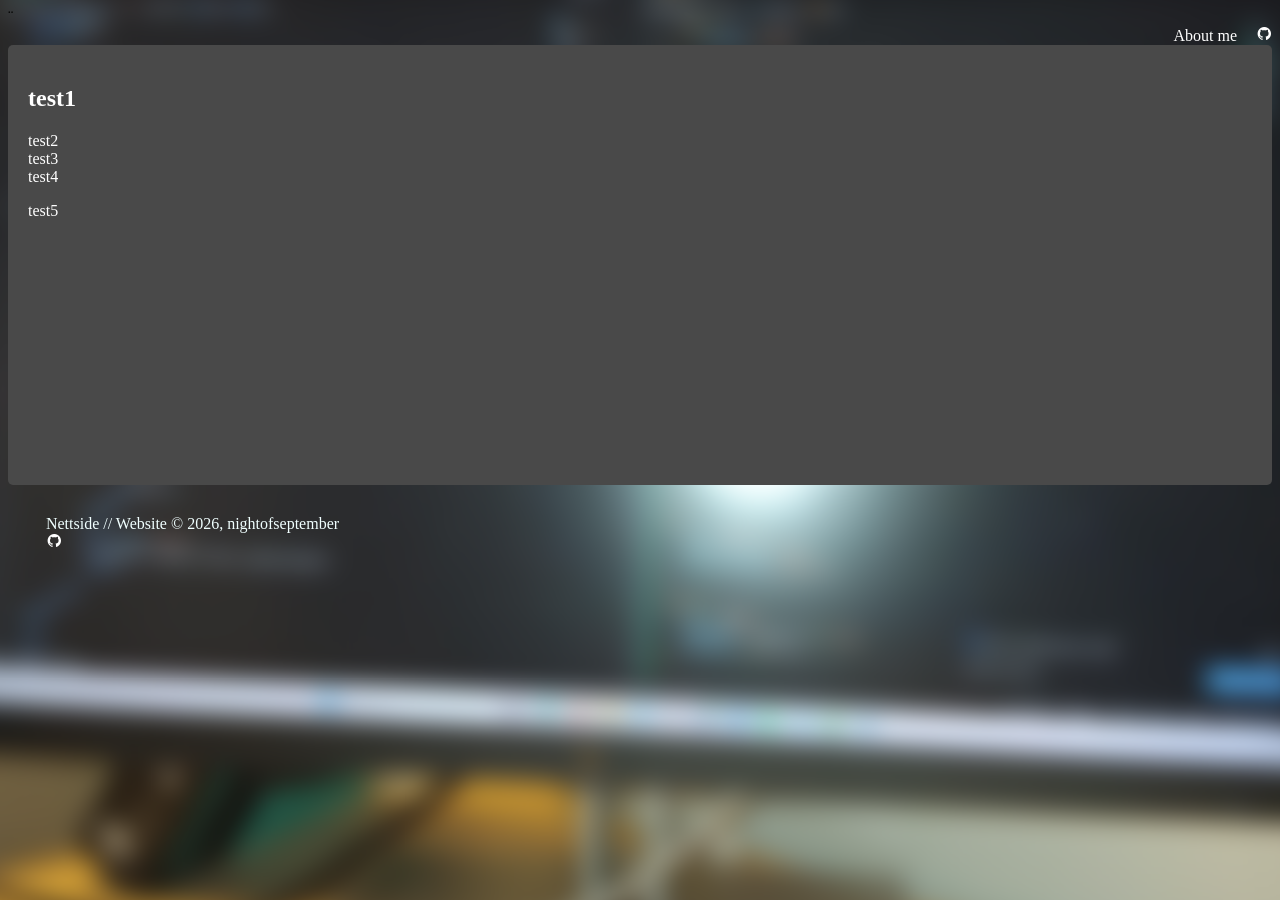
==== frontend/templates/index.html @ 9ad534c1 "Lotsa stuff" ====
<!DOCTYPE html>
<html lang="en">

<head>
    <meta charset="UTF-8">
    <meta name="viewport" content="width=device-width, initial-scale=1.0">
    <title>Document</title>

    <!-- HUSK Å BYTTE FOR UBUNTU "static/style.css" -->
    <link rel="stylesheet" href="../../static/style.css">¨
    <link rel="stylesheet" href="../../static/index.css">
    <link href='https://unpkg.com/boxicons@2.1.4/css/boxicons.min.css' rel='stylesheet'>
</head>

<body>
    <div>
        <div class="container">
            <nav class="PanelNav flex">
                <div class="nav-right">
                    <a href="aboutme">About me</a>

                    <a href="https://github.com/nightofseptember" target="_blank" class="github-link">
                        <i class="bx bxl-github"></i>
                    </a>
                </div>
            </nav>


            <main>
                <div class="content">
                    <h2>test1</h2>
                    <p>test2<br>
                        test3<br>
                        test4</p>
                    <p>test5</p>
                </div>
            </main>

            <footer class="footer">
                <div>
                    Nettside // Website © 2026, nightofseptember
                </div>
                <div>
                    <a href="https://github.com/nightofseptember" target="_blank" class="github-link">
                        <i class="bx bxl-github"></i>
                </div>
            </footer>

        </div>
    </div>
</body>

</html>
---- static/style.css ----
body {
    overflow: hidden;
}

a {
    display: inline-block;
    color: white;
    text-decoration: none;
    transition: transform 0.2s ease, color 0.2s ease;
}

a:hover {
    color: aliceblue;
    transform: scale(1.1);
}

.flex { 
    display: flex;
}

.title {
    text-align: center;
    font-size: x-large;
    width: 100vw;
}

.page-body{
    margin-bottom: 60px;
}
.container {
    max-width: 100%;
    width: 100%;
}

.PanelNav {
    justify-content: flex-end; /* push content to the right */
    display: flex;
    align-items: center;
}

.nav-right a {
    margin-left: 15px;
}

.footer {
    color: azure;
    padding: 30px 3% 15px;
    display: grid;
}
---- static/index.css ----
body {
    background-image: url(../frontend/assets/shared\ image.jpg);
    background-size: cover;
    background-position: center;   
    background-repeat: no-repeat
}

body::before {
    content: "";
    position: fixed;
    inset: 0;

    background: inherit; /* reuse body background */
    filter: blur(12px);
    transform: scale(1.1); /* prevents blur edges */

    z-index: -1;
}

.content {
    flex: 2;
    background-color: rgb(73, 73, 73); 
    color: white;
    padding: 20px;
    border-radius: 5px;
    /* box-shadow: 0 0 5px rgba(0, 0, 0, 0.1);  FJERN ?*/
    height: 400px; 
}
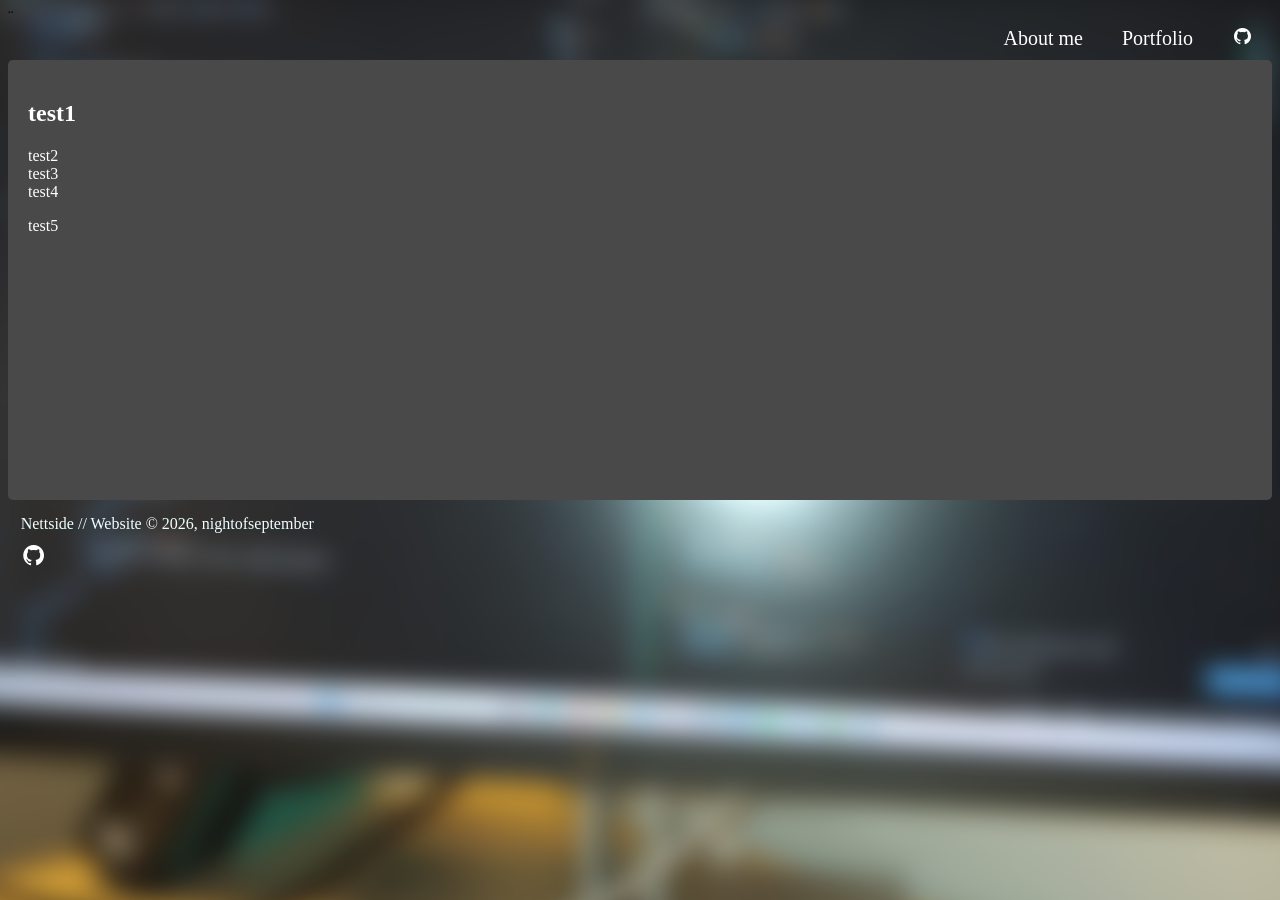
==== commit f24553e0: "stuff" ====
--- a/frontend/templates/index.html
+++ b/frontend/templates/index.html
@@ -17,7 +17,8 @@
         <div class="container">
             <nav class="PanelNav flex">
                 <div class="nav-right">
-                    <a href="aboutme">About me</a>
+                    <a href="aboutme.html">About me</a>
+                    <a href="portfolio.html">Portfolio</a>
 
                     <a href="https://github.com/nightofseptember" target="_blank" class="github-link">
                         <i class="bx bxl-github"></i>
--- a/static/style.css
+++ b/static/style.css
@@ -1,27 +1,22 @@
 body {
     overflow: hidden;
+}
+
+.flex { 
+    display: flex;
 }
 
 a {
     display: inline-block;
     color: white;
     text-decoration: none;
+    font-size: 20px;
     transition: transform 0.2s ease, color 0.2s ease;
 }
 
 a:hover {
     color: aliceblue;
     transform: scale(1.1);
-}
-
-.flex { 
-    display: flex;
-}
-
-.title {
-    text-align: center;
-    font-size: x-large;
-    width: 100vw;
 }
 
 .page-body{
@@ -36,14 +31,21 @@
     justify-content: flex-end; /* push content to the right */
     display: flex;
     align-items: center;
+    padding-bottom: 10px;
 }
 
 .nav-right a {
     margin-left: 15px;
+    padding-right: 20px;
 }
 
 .footer {
     color: azure;
-    padding: 30px 3% 15px;
+    padding: 15px 1%;
     display: grid;
+}
+
+.footer i {
+    font-size: 25px;
+    padding-top: 10px;
 }
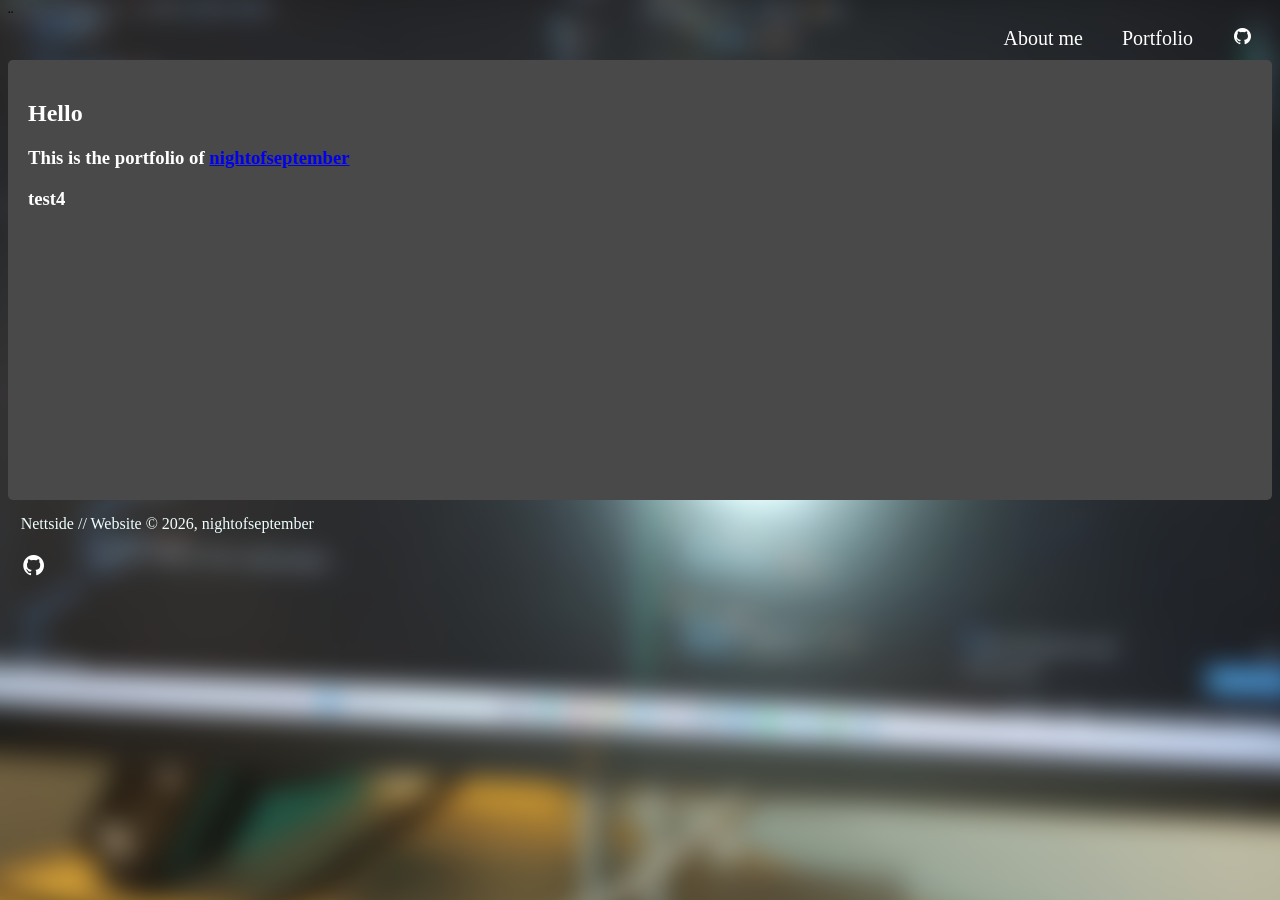
==== commit 7a58df09: "stuff and more stuff" ====
--- a/frontend/templates/index.html
+++ b/frontend/templates/index.html
@@ -20,24 +20,21 @@
                     <a href="aboutme.html">About me</a>
                     <a href="portfolio.html">Portfolio</a>
 
-                    <a href="https://github.com/nightofseptember" target="_blank" class="github-link">
+                    <a href="https://github.com/nightofsseptember" target="_blank" class="github-link">
                         <i class="bx bxl-github"></i>
                     </a>
                 </div>
             </nav>
 
-
             <main>
                 <div class="content">
-                    <h2>test1</h2>
-                    <p>test2<br>
-                        test3<br>
-                        test4</p>
-                    <p>test5</p>
+                    <h2>Hello</h2>
+                    <h3>This is the portfolio of <a href="https://github.com/nightofseptember">nightofseptember</a><h3
+                    <p> test4 </p>
                 </div>
             </main>
 
-            <footer class="footer">
+            <footer class="footer flex">
                 <div>
                     Nettside // Website © 2026, nightofseptember
                 </div>
--- a/static/style.css
+++ b/static/style.css
@@ -2,41 +2,40 @@
     overflow: hidden;
 }
 
-.flex { 
+.flex {
     display: flex;
 }
 
-a {
-    display: inline-block;
-    color: white;
-    text-decoration: none;
-    font-size: 20px;
-    transition: transform 0.2s ease, color 0.2s ease;
+.page-body {
+    margin-bottom: 60px;
 }
 
-a:hover {
-    color: aliceblue;
-    transform: scale(1.1);
-}
-
-.page-body{
-    margin-bottom: 60px;
-}
 .container {
     max-width: 100%;
     width: 100%;
 }
 
 .PanelNav {
-    justify-content: flex-end; /* push content to the right */
+    justify-content: flex-end;
+    /* push content to the right */
     display: flex;
     align-items: center;
     padding-bottom: 10px;
 }
 
 .nav-right a {
+    display: inline-block;
+    color: white;
+    text-decoration: none;
+    font-size: 20px;
     margin-left: 15px;
     padding-right: 20px;
+
+}
+
+.nav-right a:hover {
+    transition: transform 0.2s ease, color 0.2s ease;
+    transform: scale(1.2);
 }
 
 .footer {
@@ -48,4 +47,17 @@
 .footer i {
     font-size: 25px;
     padding-top: 10px;
+}
+
+.footer a {
+    display: inline-block;
+    color: white;
+    text-decoration: none;
+    font-size: 25px;
+    padding-top: 10px;
+}
+
+.footer a:hover {
+    transition: transform 0.2s ease, color 0.2s ease;
+    transform: scale(1.2);
 }
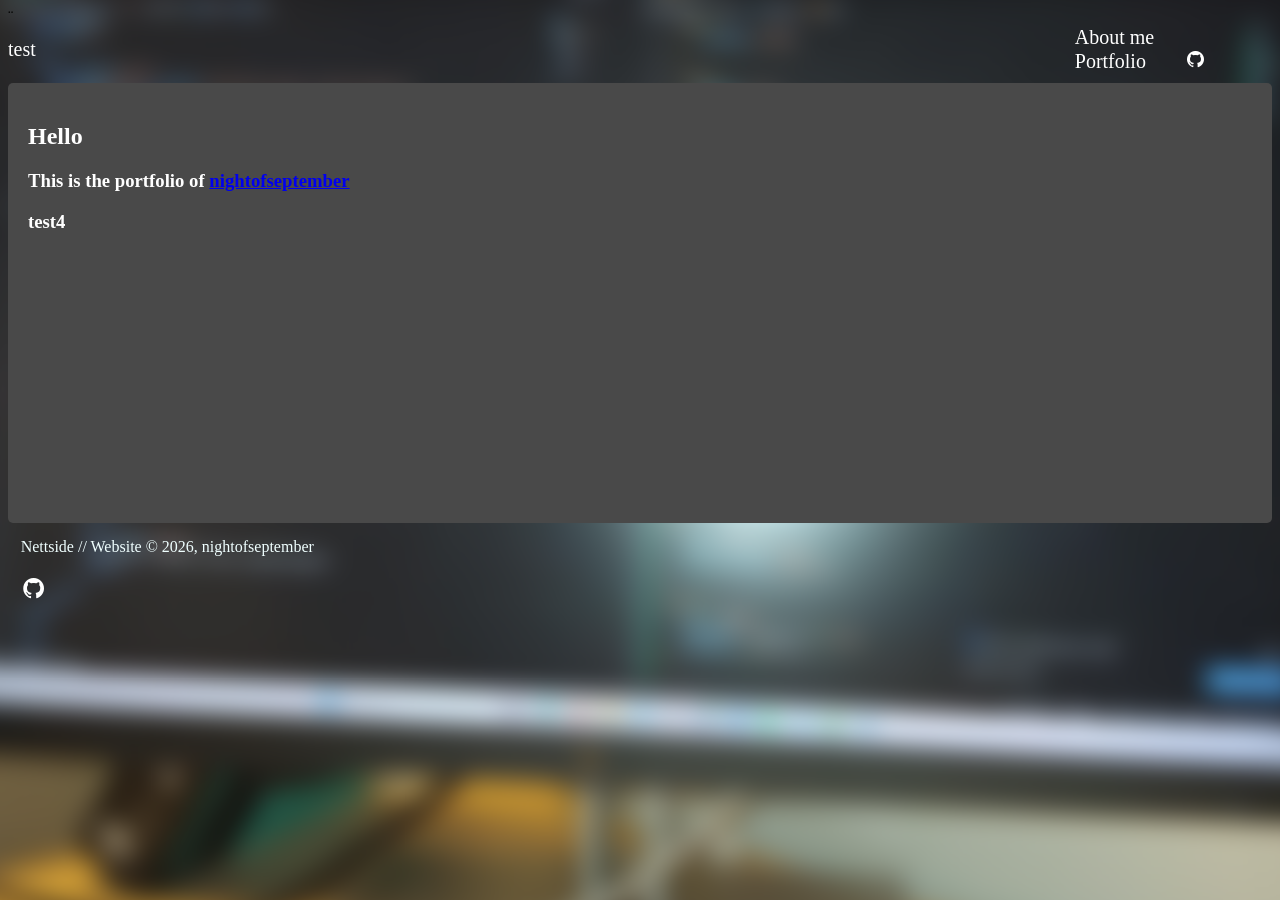
==== commit 25c21d07: "something" ====
--- a/frontend/templates/index.html
+++ b/frontend/templates/index.html
@@ -16,10 +16,10 @@
     <div>
         <div class="container">
             <nav class="PanelNav flex">
+                <a class="nav-left" href="test">test</a>
                 <div class="nav-right">
                     <a href="aboutme.html">About me</a>
                     <a href="portfolio.html">Portfolio</a>
-
                     <a href="https://github.com/nightofsseptember" target="_blank" class="github-link">
                         <i class="bx bxl-github"></i>
                     </a>
@@ -29,8 +29,7 @@
             <main>
                 <div class="content">
                     <h2>Hello</h2>
-                    <h3>This is the portfolio of <a href="https://github.com/nightofseptember">nightofseptember</a><h3
-                    <p> test4 </p>
+                    <h3>This is the portfolio of <a href="https://github.com/nightofseptember">nightofseptember</a><h3 <p> test4 </p>
                 </div>
             </main>
 
--- a/static/style.css
+++ b/static/style.css
@@ -16,14 +16,20 @@
 }
 
 .PanelNav {
-    justify-content: flex-end;
-    /* push content to the right */
     display: flex;
     align-items: center;
     padding-bottom: 10px;
 }
 
+.nav-left {
+    color: white;
+    text-decoration: none;
+    font-size: 20px;
+    margin-right: 80vw;
+}
+
 .nav-right a {
+    justify-content: flex-end;
     display: inline-block;
     color: white;
     text-decoration: none;
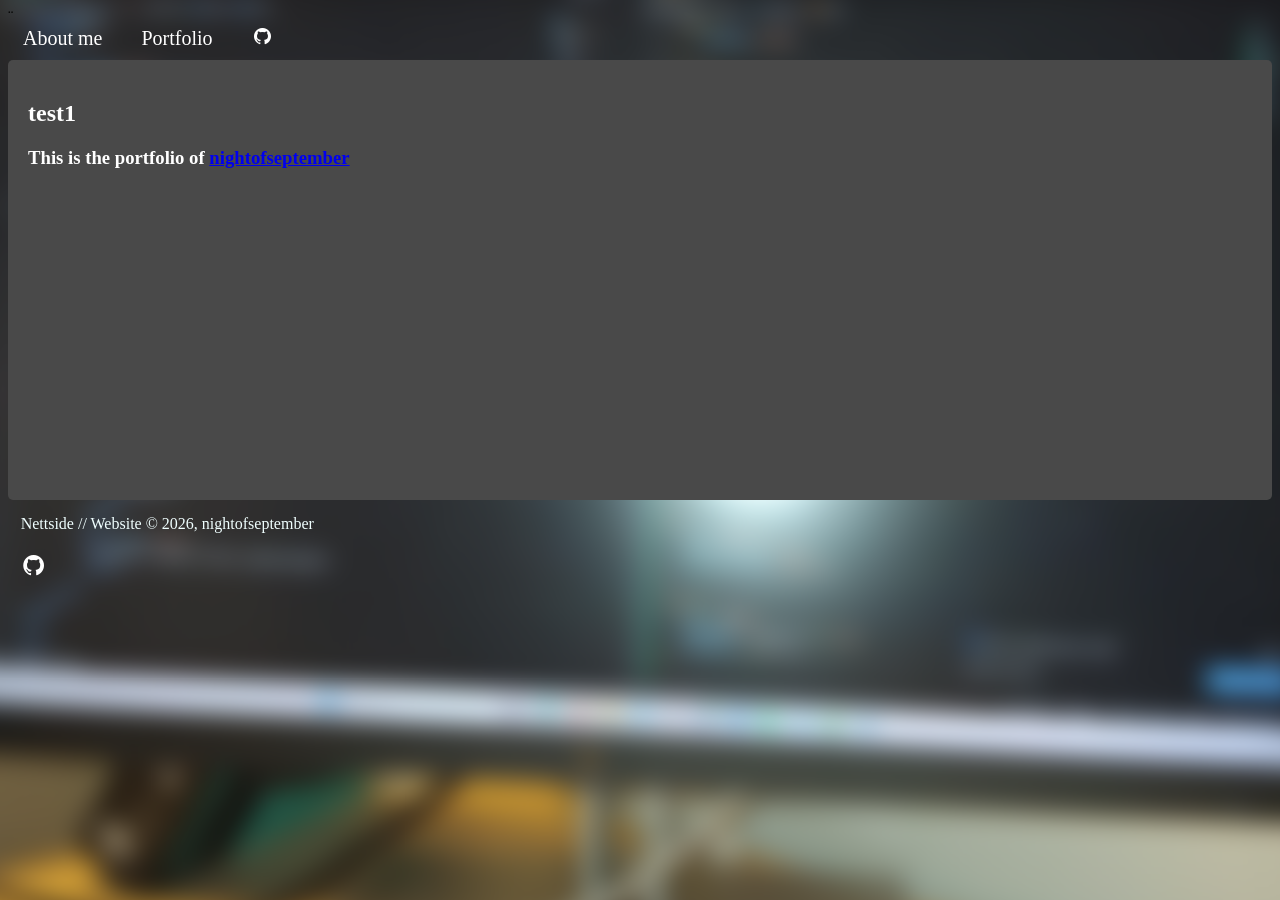
==== commit 1bcd116d: "idk - gjorde noen endringer husker ikke" ====
--- a/frontend/templates/index.html
+++ b/frontend/templates/index.html
@@ -16,20 +16,18 @@
     <div>
         <div class="container">
             <nav class="PanelNav flex">
-                <a class="nav-left" href="test">test</a>
                 <div class="nav-right">
                     <a href="aboutme.html">About me</a>
                     <a href="portfolio.html">Portfolio</a>
-                    <a href="https://github.com/nightofsseptember" target="_blank" class="github-link">
-                        <i class="bx bxl-github"></i>
+                    <a href="https://github.com/nightofsseptember" target="_blank" class="github-link"> <i class="bx bxl-github"></i>
                     </a>
                 </div>
             </nav>
 
             <main>
                 <div class="content">
-                    <h2>Hello</h2>
-                    <h3>This is the portfolio of <a href="https://github.com/nightofseptember">nightofseptember</a><h3 <p> test4 </p>
+                    <h2>test1</h2>
+                    <h3>This is the portfolio of <a href="https://github.com/nightofseptember">nightofseptember</a>
                 </div>
             </main>
 
--- a/static/index.css
+++ b/static/index.css
@@ -9,7 +9,6 @@
     content: "";
     position: fixed;
     inset: 0;
-
     background: inherit; /* reuse body background */
     filter: blur(12px);
     transform: scale(1.1); /* prevents blur edges */
